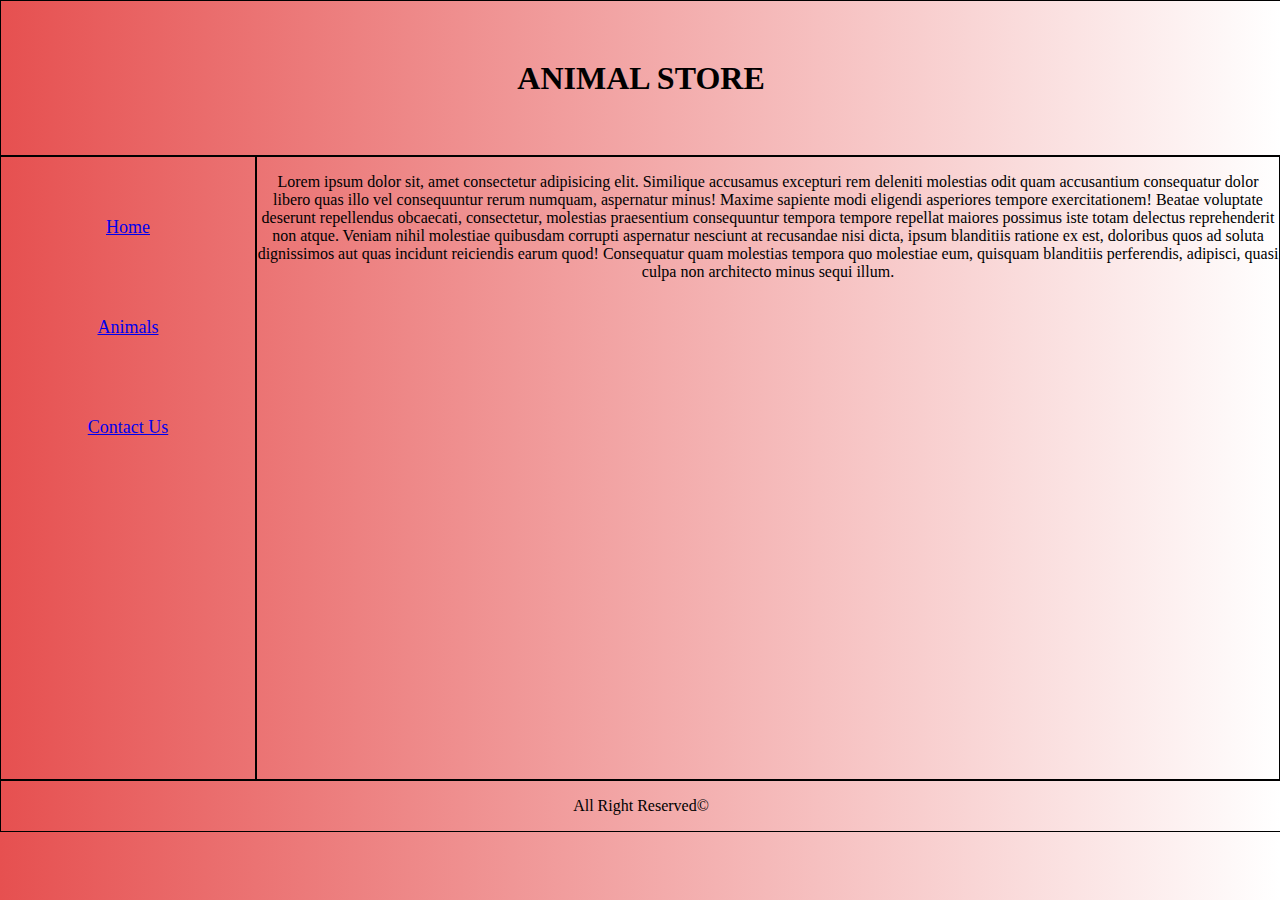
==== index.html @ 9851efe1 "Animals Store" ====
<!DOCTYPE html>
<html lang="en">
<head>
    <meta charset="UTF-8">
    <meta name="viewport" content="width=device-width, initial-scale=1.0">
    <title>flex & grid</title>
    <link rel="stylesheet" href="style.css">
</head>
<body>
    <div class="layout">
        <header>
            <h1>ANIMAL STORE</h1>
        </header>

        <nav>
            <a href="index.html">Home</a>
            <a href="animals.html">Animals</a>
            <a href="contact-us.html">Contact Us</a>
        </nav>

        <main>
            <p>Lorem ipsum dolor sit, amet consectetur adipisicing elit. Similique accusamus excepturi rem deleniti molestias odit quam accusantium consequatur dolor libero quas illo vel consequuntur rerum numquam, aspernatur minus! Maxime sapiente modi eligendi asperiores tempore exercitationem! Beatae voluptate deserunt repellendus obcaecati, consectetur, molestias praesentium consequuntur tempora tempore repellat maiores possimus iste totam delectus reprehenderit non atque. Veniam nihil molestiae quibusdam corrupti aspernatur nesciunt at recusandae nisi dicta, ipsum blanditiis ratione ex est, doloribus quos ad soluta dignissimos aut quas incidunt reiciendis earum quod! Consequatur quam molestias tempora quo molestiae eum, quisquam blanditiis perferendis, adipisci, quasi culpa non architecto minus sequi illum.</p>
            <iframe width="914" height="514" src="https://www.youtube.com/embed/oRDRfikj2z8" title="Baby Animals 4K - Amazing World Of Young Animals | Scenic Relaxation Film" frameborder="0" allow="accelerometer; autoplay; clipboard-write; encrypted-media; gyroscope; picture-in-picture; web-share" referrerpolicy="strict-origin-when-cross-origin" allowfullscreen></iframe>
        </main>

        

        <footer>
            <p>All Right Reserved&copy;</p>
        </footer>

    </div>
    
</body>
</html>
---- style.css ----
html, body  {
    background-image: linear-gradient(90deg, rgb(230, 80, 80), white);
    width: auto;
    text-align: center;
    margin: 0;
}

.layout {
    height: 100%;
    box-sizing: border-box;
    display: grid;
    grid-template-rows: 3fr 12fr 1fr;
    grid-template-columns: 20% 80%;
}

header, nav, main, footer {
    border: 1px solid black;
}
header, footer {
    grid-column: span 2;
}

header, footer {
    width: 100%;
    display: flex;
    justify-content: center;
    align-items: center;
}

nav {
    display: flex;
    flex-direction: column;
    text-align: center;
    font-size: large;
    padding-top: 20px;
    line-height: 100px;

    
}

main > iframe {
 width: 360px;
 height: 300px;
 align-items: justify;
}

.photo {
    display: grid;
    grid-template-columns: 1fr 1fr 1fr 1fr 1fr;
    grid-template-rows: 1fr 1fr;
    box-sizing: border-box;
   
}

.photo > img {
    gap: 10px;
    border: 1px solid black;
    width: 200px;
    height:150px;
}


.container {
    font-size: xx-large;
}

.details {
    display: grid;
    width: 400px;
    margin: 50px auto;
    grid-template-columns: 1fr 3fr;
    grid-template-rows: 1fr 2fr 1fr;
    
    
}
.details > div {
    border: 1px solid black;
    padding: 10px;
}

.details input, .details textarea, .details button {
    width: 100%;
    box-sizing: border-box;
    font-size: x-large;
}
.details textarea {
    height: 100px;
}

input, textarea {
    background-color: yellow;
}

button {
background-color: aqua;

}
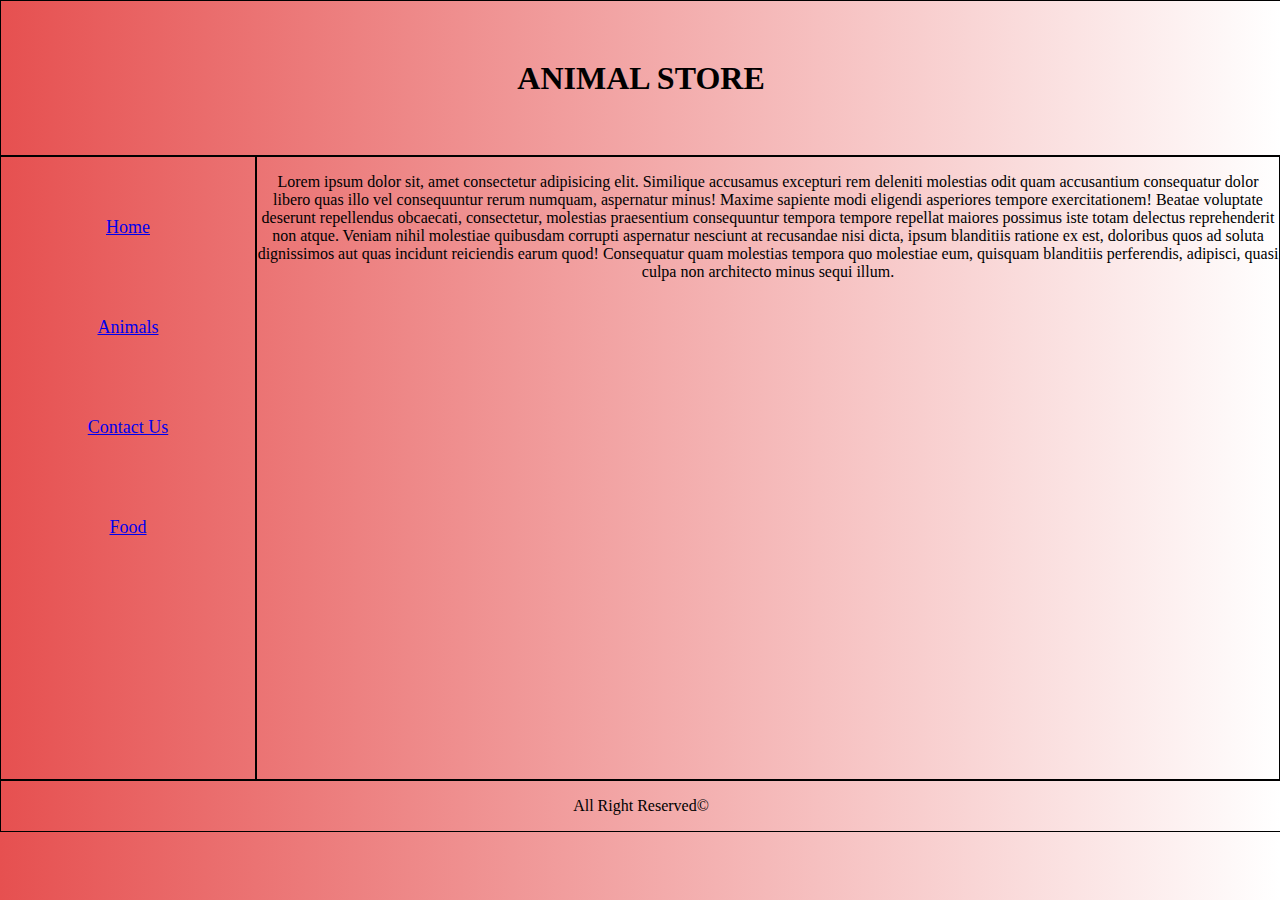
==== commit 20a69cee: "Adding food suitable for animals" ====
--- a/index.html
+++ b/index.html
@@ -16,6 +16,7 @@
             <a href="index.html">Home</a>
             <a href="animals.html">Animals</a>
             <a href="contact-us.html">Contact Us</a>
+            <a href="food.html">Food</a>
         </nav>
 
         <main>
--- a/style.css
+++ b/style.css
@@ -96,4 +96,57 @@
 
 }
 
+.cat-img > img {
+    width: 150px;
+    
+}
 
+.cat-img > p {
+    padding-bottom: 20px;
+}
+
+.food {
+    display: grid;
+    width: 400px;
+    margin: 50px auto;
+    grid-template-columns: 1fr 1fr 1fr;
+    grid-template-rows: 1fr 1fr ;
+    gap: 25px;
+    
+}
+
+.dog-img > img {
+    width: 150px;
+}
+
+.dog-img > p {
+    padding-bottom: 20px;
+}
+
+.parrot-img > img {
+    width: 150px;
+}
+
+.parrot-img > p {
+    padding-bottom: 20px;
+}
+
+.fish-img > img {
+    width: 150px;
+    
+}
+
+.fish-img > p {
+    padding-bottom: 20px;
+}
+
+.rabbit-img > img {
+    width: 150px;
+}
+
+.rabbit-img > p {
+    padding-bottom: 20px;
+}
+
+
+
